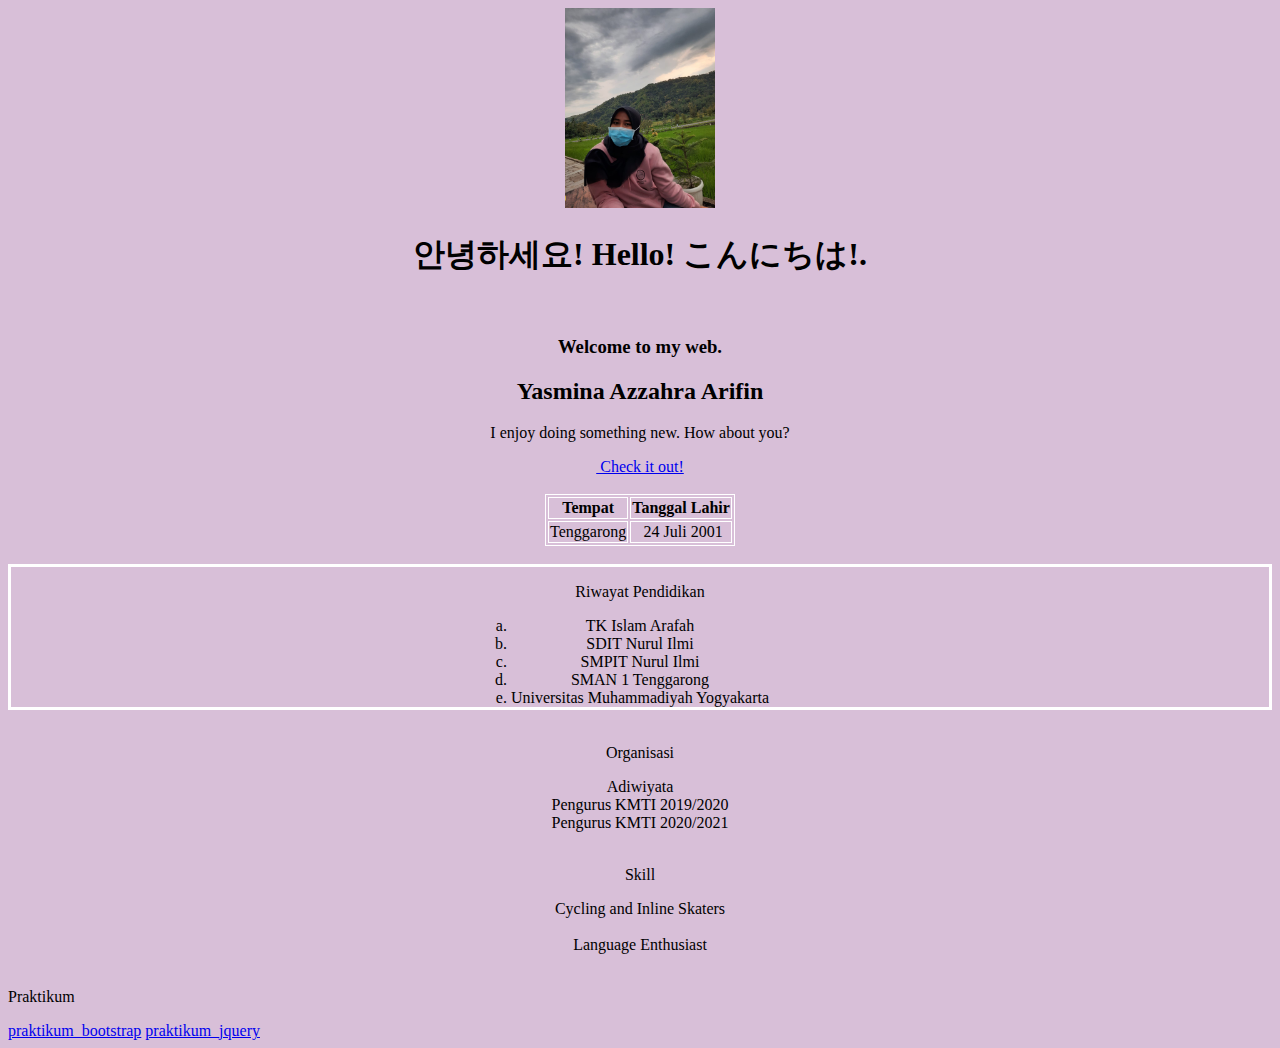
==== index.html @ f42724c4 "Jquery" ====
<!DOCTYPE html>
<html lang="en">
<head>
    <meta charset="UTF-8">
    <meta http-equiv="X-UA-Compatible" content="IE=edge">
    <meta name="viewport" content="width=device-width, initial-scale=1.0">
    <link rel="stylesheet" href="style.css">
    <title>Biodata Aci</title>
</head>
<body>
    <section>
    
       <div class="section-pertama">
            <img src=aci2.jpeg
            alt=""
            width="190s"
            style="border-radius: 100;"
            class="image">

            <h1>안녕하세요! Hello! こんにちは!.</h1>
            <br>
            <h3>Welcome to my web.</h3>
            <h2>Yasmina Azzahra Arifin</h2>
            <p>I enjoy doing something new. How about you?</p>
            <a href="https://www.instagram.com/yasminaazzahra/">
                <img src="https://www.freepnglogos.com/uploads/instagram-logo-png-transparent-0.png"
                    alt="" width="20">
                Check it out!
            </a>
       </div>
    </section>
    <br>
    <section>
        <div class="section-kedua">
            <table>
                <tr>
                    <th>Tempat</th>
                    <th>Tanggal Lahir</th>
                </tr>
                <tr>
                    <td>Tenggarong</td>
                    <td>&nbsp;24 Juli 2001</td>
                </tr>
            </table>
        </div>
    </section>
    <br>
    <section>
        <div class="section-ketiga">
            <div class="f1">
                <p>Riwayat Pendidikan</p>
                <li>TK Islam Arafah</li>
                <li>SDIT Nurul Ilmi</li>
                <li>SMPIT Nurul Ilmi</li>
                <li>SMAN 1 Tenggarong</li>
                <li>Universitas Muhammadiyah Yogyakarta</li>
            </div>
        </div>
            <br>
            <div class="f2">
                <p>Organisasi</p>
                    <li>Adiwiyata</li>
                    <li>Pengurus KMTI 2019/2020</li>
                    <li>Pengurus KMTI 2020/2021</li>
            </div>
            <br>
            <div class="f3">
                <p>Skill</p>
                    <li>Cycling and Inline Skaters</li>
                    <img src=https://www.kindpng.com/picc/m/4-40799_funny-cycling-png-clip-art-transparent-background-bicycle.png
                    alt=""
                    width="190s"
                    style="border-radius: 100;"
                    class="image">
                    <img src=https://encrypted-tbn0.gstatic.com/images?q=tbn:ANd9GcSW-aLWXu_O2WI19mFesIDlWZ8DxWqs8Og9rg&usqp=CAU
                    alt=""
                    width="190s"
                    style="border-radius: 100;"
                    class="image">
                    <li>Language Enthusiast</li>
            </div>
            <br>
            <div class="f4">
                <p>Praktikum</p>
                <a class="f4" href="praktikum_bootstrap.html">praktikum_bootstrap</a>
                <a class="f4" href="praktikum_jquery.html">praktikum_jquery</a>
            </div>

    </section>
</body>
</html>
---- style.css ----
*{
    font-family: Cambria;
    background-color:thistle ;
}
.image{
    width: 150px;
    object-fit:cover;
    border: radius 75%;
}
.section-pertama{
    text-align: center;
    align-content: center;
}
.section-kedua{
    display:flex;
    text-align: center;
    justify-content: center;
}
.section-ketiga{
    display: flex;
    flex-wrap: wrap;
    text-align: start;
    justify-content: start;
    border: 3px solid white;
}

/*Tablet Device*/
@media(min-width: 768px) and (max-width: 992px){
    .section-pertama{
        text-align: center;
        color: black;
    }
}

/*Desktop Device*/
@media(min-width: 992px){
    .section-pertama{
        color:black;
    }
    .section-kedua{
        display: flex;
        text-align: center;
        justify-content: center;
    }
    .section-ketiga{
        display: flex;
        text-align: center;
        justify-content: center;
    }
    table, th, td{
        border: 1px solid white;
    }
}

.f1{
    list-style-type:lower-latin;
    text-align: center;
}
.f2{
    list-style: circle;
    text-align: center;
    background-color: thistle;
}
.f3{
    list-style:none;
    text-align: center;
}
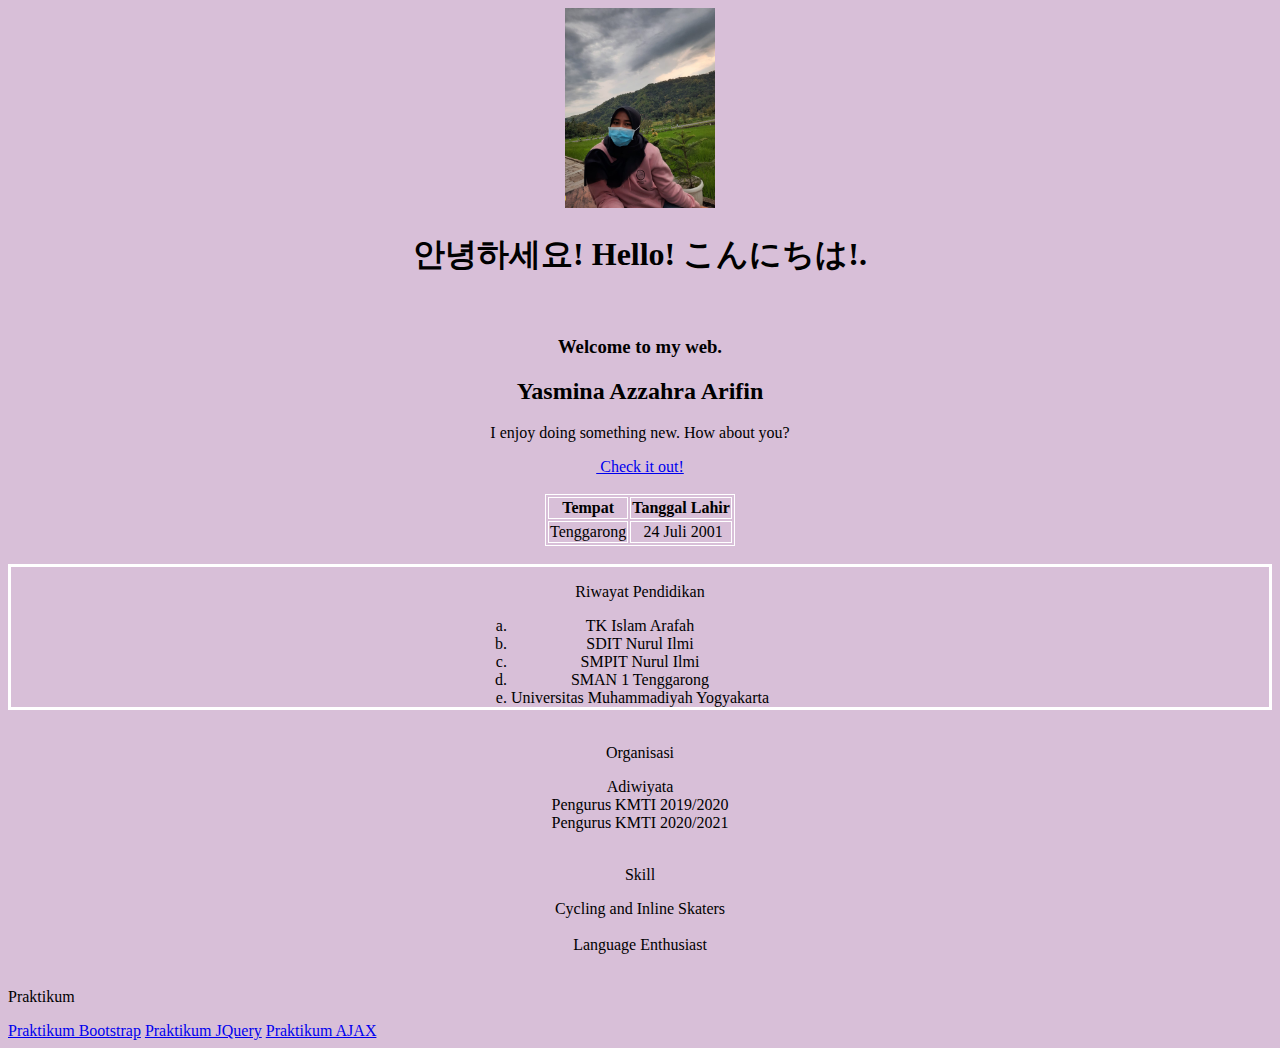
==== commit f1440102: "ganti nama" ====
--- a/index.html
+++ b/index.html
@@ -82,8 +82,9 @@
             <br>
             <div class="f4">
                 <p>Praktikum</p>
-                <a class="f4" href="praktikum_bootstrap.html">praktikum_bootstrap</a>
-                <a class="f4" href="praktikum_jquery.html">praktikum_jquery</a>
+                <a class="f4" href="praktikum_bootstrap.html">Praktikum Bootstrap</a>
+                <a class="f4" href="praktikum_jquery.html">Praktikum JQuery</a>
+                <a class="f4" href="praktikum_ajax.html">Praktikum AJAX</a>
             </div>
 
     </section>
